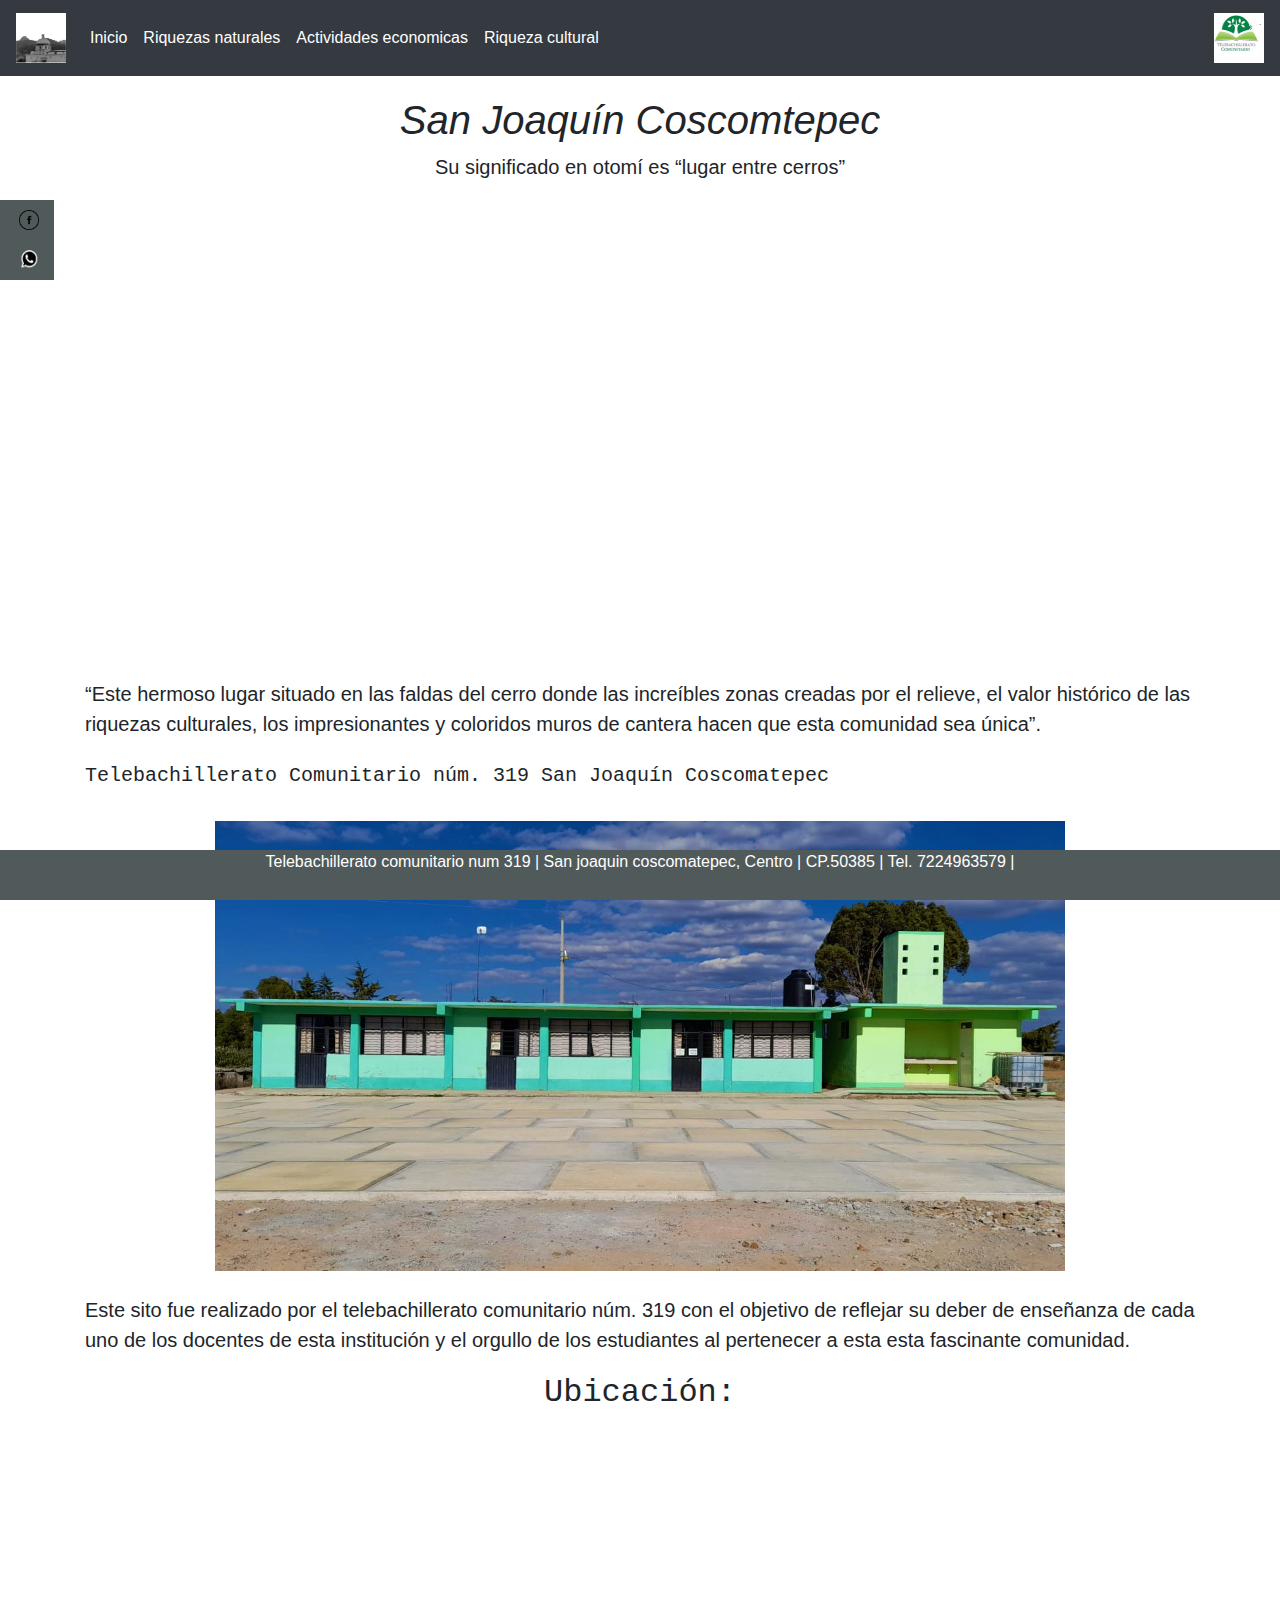
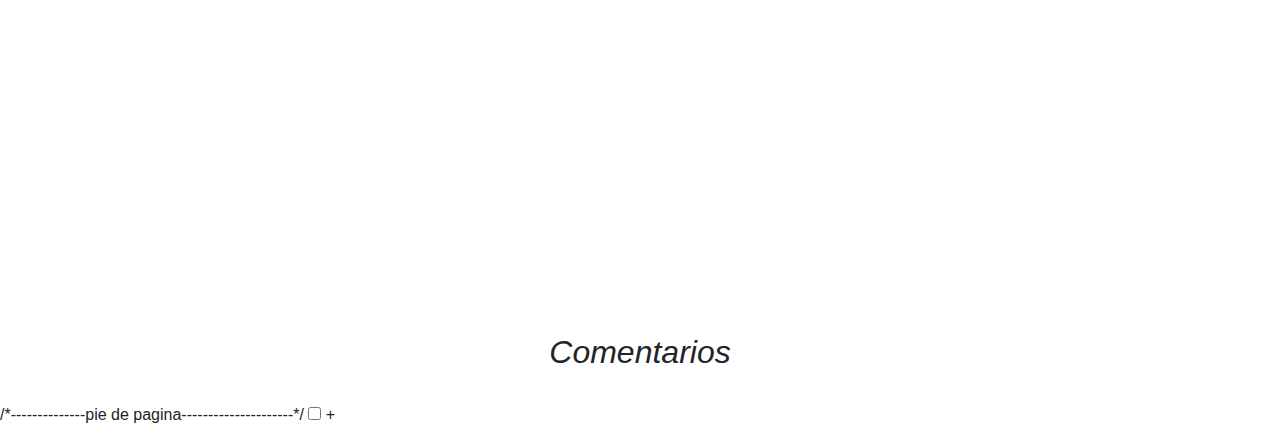
==== Index.html @ 828bd6c9 "initial commit" ====
<!DOCTYPE html>
<html lang="en">

<head>
    
    <meta charset="utf-8">
    <meta name="viewport" content="width=device-width, initial-scale=1, shrink-to-fit=no">
    <meta name="description" content="">
    <meta name="author" content="">
    <link rel="icon" href="../../../../favicon.ico">
    <link rel="stylesheet" href="fonts.css">
    <meta charset="utf-8">
    <meta name="viewport" content="width=device-width, initial-scale=1">
    <link href="https://cdn.jsdelivr.net/npm/bootstrap@5.2.2/dist/css/bootstrap.min.css" rel="stylesheet" integrity="sha384-Zenh87qX5JnK2Jl0vWa8Ck2rdkQ2Bzep5IDxbcnCeuOxjzrPF/et3URy9Bv1WTRi" crossorigin="anonymous">
    <script src="https://cdn.jsdelivr.net/npm/bootstrap@5.2.2/dist/js/bootstrap.bundle.min.js" integrity="sha384-OERcA2EqjJCMA+/3y+gxIOqMEjwtxJY7qPCqsdltbNJuaOe923+mo//f6V8Qbsw3" crossorigin="anonymous"></script>
    <title>SJCtbc</title>
    
    <!--Template based on URL below-->
    <link rel="canonical" href="https://getbootstrap.com/docs/4.3/examples/starter-template/">

    <!-- Bootstrap core CSS -->
    <link rel="stylesheet" href="https://stackpath.bootstrapcdn.com/bootstrap/4.3.1/css/bootstrap.min.css" integrity="sha384-ggOyR0iXCbMQv3Xipma34MD+dH/1fQ784/j6cY/iJTQUOhcWr7x9JvoRxT2MZw1T" crossorigin="anonymous">

    <!-- Place your stylesheet here-->
    <link href="/css/stylesheet.css" rel="stylesheet" type="text/css">
    <link href="extencion.css" rel="stylesheet" type="text/css">
</head>
<body>
             <div id="fb-root"></div>
<script async defer crossorigin="anonymous" src="https://connect.facebook.net/es_LA/sdk.js#xfbml=1&version=v15.0" nonce="Yt2F9uH3"></script>

  <div class="social"><br><br><br><br><br><br><br>
        <ul>
             <li><a href="https://es-la.facebook.com/people/Gobierno-Municipal-de-Aculco-2022-2024/100069229989092/" class="icon-facebook"  title="Facebok" target="_blank"><img src="facebook.png" height="20" width="20"></a></li>
             <li><a href="https://twitter.com/aculcoturistico"  class="icon-twitter"  title="WhatsApp" target="_blank" ><img src="Imagen1.png" height="20" width="20"></a></li>
      </ul>
        </div>       
<div class="container">
		<!-- (p>lorem)*20 (código a usar si tienes instalada la extensión emmet)-->
	</div>

<nav class="navbar navbar-expand-md navbar-dark bg-dark fixed-top">
    <a class="navbar-brand" href="#">
    <img src="logo3.png"	 height="50" width="50"></a>

    <div class="collapse navbar-collapse" id="navbarsExampleDefault">
        <ul class="navbar-nav mr-auto">
            <li class="nav-item active">
                <a class="nav-link" href="Index.html">Inicio <span class="sr-only">(current)</span></a>
            </li>
            <li class="nav-item active">
                <a class="nav-link" href="Riquezasnatu.html">Riquezas naturales <span class="sr-only">(current)</span></a>
            </li>
            <li class="nav-item active">
                <a class="nav-link" href="Actividadeseco.html">Actividades economicas<span class="sr-only">(current)</span></a>
            </li>
              <li class="nav-item active">
                <a class="nav-link" href="Riquezacult.HTML">Riqueza cultural<span class="sr-only">(current)</span></a>
            </li>
        </ul>
        <form class="form-inline my-2 my-lg-0">
            <img src="logo.png" height="50" width="50">
        </form>
    </div>
</nav>

    <main role="main" class="container">

        <div class="text-center mt-5 pt-5">
            <h1><i>   San Joaquín Coscomtepec  </i></h1>
            <p class="lead">Su significado en otomí es “lugar entre cerros”</p>
        </div>
    
         <br>
		
        <center>
     <video src="videosn.mp4" width=1000  height=450  loop autoplay preload="auto" muted  ></video>
		<br></center>
            
            
     <p class="lead">“Este hermoso lugar situado en las faldas del cerro donde las increíbles zonas creadas por el relieve, el valor histórico de las riquezas culturales, los impresionantes y coloridos muros de cantera hacen que esta comunidad sea única”.</p> 
 
		 <h3><A NAME = "uno" class="lead"><tt>Telebachillerato Comunitario núm. 319 San Joaquín Coscomatepec</tt></A></h3>
		 
			  <br>
			 <center>
			  <img src="tbc.jfif" height="450" width="850">
				 </center>
			<br>
			
     <p class="lead">Este sito fue realizado por el telebachillerato comunitario núm. 319   con el objetivo de reflejar su deber de enseñanza de cada uno de los docentes de esta institución y el orgullo de los estudiantes al pertenecer a esta esta fascinante comunidad.</p>
	
    <center>
    <p class="lead"><tt><h2>Ubicación:</h2></tt></p>
    <br>
  <iframe src="https://www.google.com/maps/embed?pb=!1m18!1m12!1m3!1d3746.6125117798006!2d-99.90205118577053!3d20.10847852393265!2m3!1f0!2f0!3f0!3m2!1i1024!2i768!4f13.1!3m3!1m2!1s0x0%3A0x7ee0c8017295069f!2sTELEBACHILLERATO%20N%C3%9AM.%20319%2C%20SAN%20JOAQU%C3%8DN%20COSCOMATEPEC%2C%20ACULCO.!5e0!3m2!1ses-419!2smx!4v1672260017411!5m2!1ses-419!2smx" width="600" height="450" style="border:0;" allowfullscreen="" loading="lazy" referrerpolicy="no-referrer-when-downgrade"></iframe></center>
		<br>
		<center><h2><i>  Comentarios  </i></h2></center>
		<br>
   <div class="fb-comments" data-href="https://developers.facebook.com/docs/plugins/comments#configurator" data-width="100%" data-numposts="10"></div>
        

    </main><!-- /.container -->	


    <!-- Bootstrap core JavaScript
    ================================================== |
    <!-- Placed at the end of the document so the pages load faster -->
    <script src="https://code.jquery.com/jquery-3.3.1.slim.min.js" integrity="sha384-q8i/X+965DzO0rT7abK41JStQIAqVgRVzpbzo5smXKp4YfRvH+8abtTE1Pi6jizo" crossorigin="anonymous"></script>
    <script src="https://cdnjs.cloudflare.com/ajax/libs/popper.js/1.14.7/umd/popper.min.js" integrity="sha384-UO2eT0CpHqdSJQ6hJty5KVphtPhzWj9WO1clHTMGa3JDZwrnQq4sF86dIHNDz0W1" crossorigin="anonymous"></script>
    <script src="https://stackpath.bootstrapcdn.com/bootstrap/4.3.1/js/bootstrap.min.js" integrity="sha384-JjSmVgyd0p3pXB1rRibZUAYoIIy6OrQ6VrjIEaFf/nJGzIxFDsf4x0xIM+B07jRM" crossorigin="anonymous"></script>
    
  <div class="contactos">
        
        Telebachillerato comunitario num 319 | San joaquin coscomatepec, Centro | CP.50385 | Tel. 7224963579 |
		 </div>

</body>
  
 /*--------------pie de pagina---------------------*/ 
           
</html>
<!---inicio modal emergente-->
	<input type="checkbox" id= "cerrar">
	<label for="cerrar" id="btn-cerrar">+</label>
	<div class ="modal">
	<div class="contenido">
		Visita nuestro pueblo magico !TE ESPERAMOS¡ 
		<img src="sanlog.jfif" >
		</div>
	</div>
	<!--- final modal emergente-->
---- fonts.css ----
@font-face {
  font-family: 'icomoon';
  src:  url('fonts/icomoon.eot?w43q5');
  src:  url('fonts/icomoon.eot?w43q5#iefix') format('embedded-opentype'),
    url('fonts/icomoon.ttf?w43q5') format('truetype'),
    url('fonts/icomoon.woff?w43q5') format('woff'),
    url('fonts/icomoon.svg?w43q5#icomoon') format('svg');
  font-weight: normal;
  font-style: normal;
  font-display: block;
}

[class^="icon-"], [class*=" icon-"] {
  /* use !important to prevent issues with browser extensions that change fonts */
  font-family: 'icomoon' !important;
  speak: never;
  font-style: normal;
  font-weight: normal;
  font-variant: normal;
  text-transform: none;
  line-height: 1;

  /* Better Font Rendering =========== */
  -webkit-font-smoothing: antialiased;
  -moz-osx-font-smoothing: grayscale;
}

.icon-home:before {
  content: "\e900";
}
.icon-home2:before {
  content: "\e901";
}
.icon-home3:before {
  content: "\e902";
}
.icon-office:before {
  content: "\e903";
}
.icon-newspaper:before {
  content: "\e904";
}
.icon-pencil:before {
  content: "\e905";
}
.icon-pencil2:before {
  content: "\e906";
}
.icon-quill:before {
  content: "\e907";
}
.icon-pen:before {
  content: "\e908";
}
.icon-blog:before {
  content: "\e909";
}
.icon-eyedropper:before {
  content: "\e90a";
}
.icon-droplet:before {
  content: "\e90b";
}
.icon-paint-format:before {
  content: "\e90c";
}
.icon-image:before {
  content: "\e90d";
}
.icon-images:before {
  content: "\e90e";
}
.icon-camera:before {
  content: "\e90f";
}
.icon-headphones:before {
  content: "\e910";
}
.icon-music:before {
  content: "\e911";
}
.icon-play:before {
  content: "\e912";
}
.icon-film:before {
  content: "\e913";
}
.icon-video-camera:before {
  content: "\e914";
}
.icon-dice:before {
  content: "\e915";
}
.icon-pacman:before {
  content: "\e916";
}
.icon-spades:before {
  content: "\e917";
}
.icon-clubs:before {
  content: "\e918";
}
.icon-diamonds:before {
  content: "\e919";
}
.icon-bullhorn:before {
  content: "\e91a";
}
.icon-connection:before {
  content: "\e91b";
}
.icon-podcast:before {
  content: "\e91c";
}
.icon-feed:before {
  content: "\e91d";
}
.icon-mic:before {
  content: "\e91e";
}
.icon-book:before {
  content: "\e91f";
}
.icon-books:before {
  content: "\e920";
}
.icon-library:before {
  content: "\e921";
}
.icon-file-text:before {
  content: "\e922";
}
.icon-profile:before {
  content: "\e923";
}
.icon-file-empty:before {
  content: "\e924";
}
.icon-files-empty:before {
  content: "\e925";
}
.icon-file-text2:before {
  content: "\e926";
}
.icon-file-picture:before {
  content: "\e927";
}
.icon-file-music:before {
  content: "\e928";
}
.icon-file-play:before {
  content: "\e929";
}
.icon-file-video:before {
  content: "\e92a";
}
.icon-file-zip:before {
  content: "\e92b";
}
.icon-copy:before {
  content: "\e92c";
}
.icon-paste:before {
  content: "\e92d";
}
.icon-stack:before {
  content: "\e92e";
}
.icon-folder:before {
  content: "\e92f";
}
.icon-folder-open:before {
  content: "\e930";
}
.icon-folder-plus:before {
  content: "\e931";
}
.icon-folder-minus:before {
  content: "\e932";
}
.icon-folder-download:before {
  content: "\e933";
}
.icon-folder-upload:before {
  content: "\e934";
}
.icon-price-tag:before {
  content: "\e935";
}
.icon-price-tags:before {
  content: "\e936";
}
.icon-barcode:before {
  content: "\e937";
}
.icon-qrcode:before {
  content: "\e938";
}
.icon-ticket:before {
  content: "\e939";
}
.icon-cart:before {
  content: "\e93a";
}
.icon-coin-dollar:before {
  content: "\e93b";
}
.icon-coin-euro:before {
  content: "\e93c";
}
.icon-coin-pound:before {
  content: "\e93d";
}
.icon-coin-yen:before {
  content: "\e93e";
}
.icon-credit-card:before {
  content: "\e93f";
}
.icon-calculator:before {
  content: "\e940";
}
.icon-lifebuoy:before {
  content: "\e941";
}
.icon-phone:before {
  content: "\e942";
}
.icon-phone-hang-up:before {
  content: "\e943";
}
.icon-address-book:before {
  content: "\e944";
}
.icon-envelop:before {
  content: "\e945";
}
.icon-pushpin:before {
  content: "\e946";
}
.icon-location:before {
  content: "\e947";
}
.icon-location2:before {
  content: "\e948";
}
.icon-compass:before {
  content: "\e949";
}
.icon-compass2:before {
  content: "\e94a";
}
.icon-map:before {
  content: "\e94b";
}
.icon-map2:before {
  content: "\e94c";
}
.icon-history:before {
  content: "\e94d";
}
.icon-clock:before {
  content: "\e94e";
}
.icon-clock2:before {
  content: "\e94f";
}
.icon-alarm:before {
  content: "\e950";
}
.icon-bell:before {
  content: "\e951";
}
.icon-stopwatch:before {
  content: "\e952";
}
.icon-calendar:before {
  content: "\e953";
}
.icon-printer:before {
  content: "\e954";
}
.icon-keyboard:before {
  content: "\e955";
}
.icon-display:before {
  content: "\e956";
}
.icon-laptop:before {
  content: "\e957";
}
.icon-mobile:before {
  content: "\e958";
}
.icon-mobile2:before {
  content: "\e959";
}
.icon-tablet:before {
  content: "\e95a";
}
.icon-tv:before {
  content: "\e95b";
}
.icon-drawer:before {
  content: "\e95c";
}
.icon-drawer2:before {
  content: "\e95d";
}
.icon-box-add:before {
  content: "\e95e";
}
.icon-box-remove:before {
  content: "\e95f";
}
.icon-download:before {
  content: "\e960";
}
.icon-upload:before {
  content: "\e961";
}
.icon-floppy-disk:before {
  content: "\e962";
}
.icon-drive:before {
  content: "\e963";
}
.icon-database:before {
  content: "\e964";
}
.icon-undo:before {
  content: "\e965";
}
.icon-redo:before {
  content: "\e966";
}
.icon-undo2:before {
  content: "\e967";
}
.icon-redo2:before {
  content: "\e968";
}
.icon-forward:before {
  content: "\e969";
}
.icon-reply:before {
  content: "\e96a";
}
.icon-bubble:before {
  content: "\e96b";
}
.icon-bubbles:before {
  content: "\e96c";
}
.icon-bubbles2:before {
  content: "\e96d";
}
.icon-bubble2:before {
  content: "\e96e";
}
.icon-bubbles3:before {
  content: "\e96f";
}
.icon-bubbles4:before {
  content: "\e970";
}
.icon-user:before {
  content: "\e971";
}
.icon-users:before {
  content: "\e972";
}
.icon-user-plus:before {
  content: "\e973";
}
.icon-user-minus:before {
  content: "\e974";
}
.icon-user-check:before {
  content: "\e975";
}
.icon-user-tie:before {
  content: "\e976";
}
.icon-quotes-left:before {
  content: "\e977";
}
.icon-quotes-right:before {
  content: "\e978";
}
.icon-hour-glass:before {
  content: "\e979";
}
.icon-spinner:before {
  content: "\e97a";
}
.icon-spinner2:before {
  content: "\e97b";
}
.icon-spinner3:before {
  content: "\e97c";
}
.icon-spinner4:before {
  content: "\e97d";
}
.icon-spinner5:before {
  content: "\e97e";
}
.icon-spinner6:before {
  content: "\e97f";
}
.icon-spinner7:before {
  content: "\e980";
}
.icon-spinner8:before {
  content: "\e981";
}
.icon-spinner9:before {
  content: "\e982";
}
.icon-spinner10:before {
  content: "\e983";
}
.icon-spinner11:before {
  content: "\e984";
}
.icon-binoculars:before {
  content: "\e985";
}
.icon-search:before {
  content: "\e986";
}
.icon-zoom-in:before {
  content: "\e987";
}
.icon-zoom-out:before {
  content: "\e988";
}
.icon-enlarge:before {
  content: "\e989";
}
.icon-shrink:before {
  content: "\e98a";
}
.icon-enlarge2:before {
  content: "\e98b";
}
.icon-shrink2:before {
  content: "\e98c";
}
.icon-key:before {
  content: "\e98d";
}
.icon-key2:before {
  content: "\e98e";
}
.icon-lock:before {
  content: "\e98f";
}
.icon-unlocked:before {
  content: "\e990";
}
.icon-wrench:before {
  content: "\e991";
}
.icon-equalizer:before {
  content: "\e992";
}
.icon-equalizer2:before {
  content: "\e993";
}
.icon-cog:before {
  content: "\e994";
}
.icon-cogs:before {
  content: "\e995";
}
.icon-hammer:before {
  content: "\e996";
}
.icon-magic-wand:before {
  content: "\e997";
}
.icon-aid-kit:before {
  content: "\e998";
}
.icon-bug:before {
  content: "\e999";
}
.icon-pie-chart:before {
  content: "\e99a";
}
.icon-stats-dots:before {
  content: "\e99b";
}
.icon-stats-bars:before {
  content: "\e99c";
}
.icon-stats-bars2:before {
  content: "\e99d";
}
.icon-trophy:before {
  content: "\e99e";
}
.icon-gift:before {
  content: "\e99f";
}
.icon-glass:before {
  content: "\e9a0";
}
.icon-glass2:before {
  content: "\e9a1";
}
.icon-mug:before {
  content: "\e9a2";
}
.icon-spoon-knife:before {
  content: "\e9a3";
}
.icon-leaf:before {
  content: "\e9a4";
}
.icon-rocket:before {
  content: "\e9a5";
}
.icon-meter:before {
  content: "\e9a6";
}
.icon-meter2:before {
  content: "\e9a7";
}
.icon-hammer2:before {
  content: "\e9a8";
}
.icon-fire:before {
  content: "\e9a9";
}
.icon-lab:before {
  content: "\e9aa";
}
.icon-magnet:before {
  content: "\e9ab";
}
.icon-bin:before {
  content: "\e9ac";
}
.icon-bin2:before {
  content: "\e9ad";
}
.icon-briefcase:before {
  content: "\e9ae";
}
.icon-airplane:before {
  content: "\e9af";
}
.icon-truck:before {
  content: "\e9b0";
}
.icon-road:before {
  content: "\e9b1";
}
.icon-accessibility:before {
  content: "\e9b2";
}
.icon-target:before {
  content: "\e9b3";
}
.icon-shield:before {
  content: "\e9b4";
}
.icon-power:before {
  content: "\e9b5";
}
.icon-switch:before {
  content: "\e9b6";
}
.icon-power-cord:before {
  content: "\e9b7";
}
.icon-clipboard:before {
  content: "\e9b8";
}
.icon-list-numbered:before {
  content: "\e9b9";
}
.icon-list:before {
  content: "\e9ba";
}
.icon-list2:before {
  content: "\e9bb";
}
.icon-tree:before {
  content: "\e9bc";
}
.icon-menu:before {
  content: "\e9bd";
}
.icon-menu2:before {
  content: "\e9be";
}
.icon-menu3:before {
  content: "\e9bf";
}
.icon-menu4:before {
  content: "\e9c0";
}
.icon-cloud:before {
  content: "\e9c1";
}
.icon-cloud-download:before {
  content: "\e9c2";
}
.icon-cloud-upload:before {
  content: "\e9c3";
}
.icon-cloud-check:before {
  content: "\e9c4";
}
.icon-download2:before {
  content: "\e9c5";
}
.icon-upload2:before {
  content: "\e9c6";
}
.icon-download3:before {
  content: "\e9c7";
}
.icon-upload3:before {
  content: "\e9c8";
}
.icon-sphere:before {
  content: "\e9c9";
}
.icon-earth:before {
  content: "\e9ca";
}
.icon-link:before {
  content: "\e9cb";
}
.icon-flag:before {
  content: "\e9cc";
}
.icon-attachment:before {
  content: "\e9cd";
}
.icon-eye:before {
  content: "\e9ce";
}
.icon-eye-plus:before {
  content: "\e9cf";
}
.icon-eye-minus:before {
  content: "\e9d0";
}
.icon-eye-blocked:before {
  content: "\e9d1";
}
.icon-bookmark:before {
  content: "\e9d2";
}
.icon-bookmarks:before {
  content: "\e9d3";
}
.icon-sun:before {
  content: "\e9d4";
}
.icon-contrast:before {
  content: "\e9d5";
}
.icon-brightness-contrast:before {
  content: "\e9d6";
}
.icon-star-empty:before {
  content: "\e9d7";
}
.icon-star-half:before {
  content: "\e9d8";
}
.icon-star-full:before {
  content: "\e9d9";
}
.icon-heart:before {
  content: "\e9da";
}
.icon-heart-broken:before {
  content: "\e9db";
}
.icon-man:before {
  content: "\e9dc";
}
.icon-woman:before {
  content: "\e9dd";
}
.icon-man-woman:before {
  content: "\e9de";
}
.icon-happy:before {
  content: "\e9df";
}
.icon-happy2:before {
  content: "\e9e0";
}
.icon-smile:before {
  content: "\e9e1";
}
.icon-smile2:before {
  content: "\e9e2";
}
.icon-tongue:before {
  content: "\e9e3";
}
.icon-tongue2:before {
  content: "\e9e4";
}
.icon-sad:before {
  content: "\e9e5";
}
.icon-sad2:before {
  content: "\e9e6";
}
.icon-wink:before {
  content: "\e9e7";
}
.icon-wink2:before {
  content: "\e9e8";
}
.icon-grin:before {
  content: "\e9e9";
}
.icon-grin2:before {
  content: "\e9ea";
}
.icon-cool:before {
  content: "\e9eb";
}
.icon-cool2:before {
  content: "\e9ec";
}
.icon-angry:before {
  content: "\e9ed";
}
.icon-angry2:before {
  content: "\e9ee";
}
.icon-evil:before {
  content: "\e9ef";
}
.icon-evil2:before {
  content: "\e9f0";
}
.icon-shocked:before {
  content: "\e9f1";
}
.icon-shocked2:before {
  content: "\e9f2";
}
.icon-baffled:before {
  content: "\e9f3";
}
.icon-baffled2:before {
  content: "\e9f4";
}
.icon-confused:before {
  content: "\e9f5";
}
.icon-confused2:before {
  content: "\e9f6";
}
.icon-neutral:before {
  content: "\e9f7";
}
.icon-neutral2:before {
  content: "\e9f8";
}
.icon-hipster:before {
  content: "\e9f9";
}
.icon-hipster2:before {
  content: "\e9fa";
}
.icon-wondering:before {
  content: "\e9fb";
}
.icon-wondering2:before {
  content: "\e9fc";
}
.icon-sleepy:before {
  content: "\e9fd";
}
.icon-sleepy2:before {
  content: "\e9fe";
}
.icon-frustrated:before {
  content: "\e9ff";
}
.icon-frustrated2:before {
  content: "\ea00";
}
.icon-crying:before {
  content: "\ea01";
}
.icon-crying2:before {
  content: "\ea02";
}
.icon-point-up:before {
  content: "\ea03";
}
.icon-point-right:before {
  content: "\ea04";
}
.icon-point-down:before {
  content: "\ea05";
}
.icon-point-left:before {
  content: "\ea06";
}
.icon-warning:before {
  content: "\ea07";
}
.icon-notification:before {
  content: "\ea08";
}
.icon-question:before {
  content: "\ea09";
}
.icon-plus:before {
  content: "\ea0a";
}
.icon-minus:before {
  content: "\ea0b";
}
.icon-info:before {
  content: "\ea0c";
}
.icon-cancel-circle:before {
  content: "\ea0d";
}
.icon-blocked:before {
  content: "\ea0e";
}
.icon-cross:before {
  content: "\ea0f";
}
.icon-checkmark:before {
  content: "\ea10";
}
.icon-checkmark2:before {
  content: "\ea11";
}
.icon-spell-check:before {
  content: "\ea12";
}
.icon-enter:before {
  content: "\ea13";
}
.icon-exit:before {
  content: "\ea14";
}
.icon-play2:before {
  content: "\ea15";
}
.icon-pause:before {
  content: "\ea16";
}
.icon-stop:before {
  content: "\ea17";
}
.icon-previous:before {
  content: "\ea18";
}
.icon-next:before {
  content: "\ea19";
}
.icon-backward:before {
  content: "\ea1a";
}
.icon-forward2:before {
  content: "\ea1b";
}
.icon-play3:before {
  content: "\ea1c";
}
.icon-pause2:before {
  content: "\ea1d";
}
.icon-stop2:before {
  content: "\ea1e";
}
.icon-backward2:before {
  content: "\ea1f";
}
.icon-forward3:before {
  content: "\ea20";
}
.icon-first:before {
  content: "\ea21";
}
.icon-last:before {
  content: "\ea22";
}
.icon-previous2:before {
  content: "\ea23";
}
.icon-next2:before {
  content: "\ea24";
}
.icon-eject:before {
  content: "\ea25";
}
.icon-volume-high:before {
  content: "\ea26";
}
.icon-volume-medium:before {
  content: "\ea27";
}
.icon-volume-low:before {
  content: "\ea28";
}
.icon-volume-mute:before {
  content: "\ea29";
}
.icon-volume-mute2:before {
  content: "\ea2a";
}
.icon-volume-increase:before {
  content: "\ea2b";
}
.icon-volume-decrease:before {
  content: "\ea2c";
}
.icon-loop:before {
  content: "\ea2d";
}
.icon-loop2:before {
  content: "\ea2e";
}
.icon-infinite:before {
  content: "\ea2f";
}
.icon-shuffle:before {
  content: "\ea30";
}
.icon-arrow-up-left:before {
  content: "\ea31";
}
.icon-arrow-up:before {
  content: "\ea32";
}
.icon-arrow-up-right:before {
  content: "\ea33";
}
.icon-arrow-right:before {
  content: "\ea34";
}
.icon-arrow-down-right:before {
  content: "\ea35";
}
.icon-arrow-down:before {
  content: "\ea36";
}
.icon-arrow-down-left:before {
  content: "\ea37";
}
.icon-arrow-left:before {
  content: "\ea38";
}
.icon-arrow-up-left2:before {
  content: "\ea39";
}
.icon-arrow-up2:before {
  content: "\ea3a";
}
.icon-arrow-up-right2:before {
  content: "\ea3b";
}
.icon-arrow-right2:before {
  content: "\ea3c";
}
.icon-arrow-down-right2:before {
  content: "\ea3d";
}
.icon-arrow-down2:before {
  content: "\ea3e";
}
.icon-arrow-down-left2:before {
  content: "\ea3f";
}
.icon-arrow-left2:before {
  content: "\ea40";
}
.icon-circle-up:before {
  content: "\ea41";
}
.icon-circle-right:before {
  content: "\ea42";
}
.icon-circle-down:before {
  content: "\ea43";
}
.icon-circle-left:before {
  content: "\ea44";
}
.icon-tab:before {
  content: "\ea45";
}
.icon-move-up:before {
  content: "\ea46";
}
.icon-move-down:before {
  content: "\ea47";
}
.icon-sort-alpha-asc:before {
  content: "\ea48";
}
.icon-sort-alpha-desc:before {
  content: "\ea49";
}
.icon-sort-numeric-asc:before {
  content: "\ea4a";
}
.icon-sort-numberic-desc:before {
  content: "\ea4b";
}
.icon-sort-amount-asc:before {
  content: "\ea4c";
}
.icon-sort-amount-desc:before {
  content: "\ea4d";
}
.icon-command:before {
  content: "\ea4e";
}
.icon-shift:before {
  content: "\ea4f";
}
.icon-ctrl:before {
  content: "\ea50";
}
.icon-opt:before {
  content: "\ea51";
}
.icon-checkbox-checked:before {
  content: "\ea52";
}
.icon-checkbox-unchecked:before {
  content: "\ea53";
}
.icon-radio-checked:before {
  content: "\ea54";
}
.icon-radio-checked2:before {
  content: "\ea55";
}
.icon-radio-unchecked:before {
  content: "\ea56";
}
.icon-crop:before {
  content: "\ea57";
}
.icon-make-group:before {
  content: "\ea58";
}
.icon-ungroup:before {
  content: "\ea59";
}
.icon-scissors:before {
  content: "\ea5a";
}
.icon-filter:before {
  content: "\ea5b";
}
.icon-font:before {
  content: "\ea5c";
}
.icon-ligature:before {
  content: "\ea5d";
}
.icon-ligature2:before {
  content: "\ea5e";
}
.icon-text-height:before {
  content: "\ea5f";
}
.icon-text-width:before {
  content: "\ea60";
}
.icon-font-size:before {
  content: "\ea61";
}
.icon-bold:before {
  content: "\ea62";
}
.icon-underline:before {
  content: "\ea63";
}
.icon-italic:before {
  content: "\ea64";
}
.icon-strikethrough:before {
  content: "\ea65";
}
.icon-omega:before {
  content: "\ea66";
}
.icon-sigma:before {
  content: "\ea67";
}
.icon-page-break:before {
  content: "\ea68";
}
.icon-superscript:before {
  content: "\ea69";
}
.icon-subscript:before {
  content: "\ea6a";
}
.icon-superscript2:before {
  content: "\ea6b";
}
.icon-subscript2:before {
  content: "\ea6c";
}
.icon-text-color:before {
  content: "\ea6d";
}
.icon-pagebreak:before {
  content: "\ea6e";
}
.icon-clear-formatting:before {
  content: "\ea6f";
}
.icon-table:before {
  content: "\ea70";
}
.icon-table2:before {
  content: "\ea71";
}
.icon-insert-template:before {
  content: "\ea72";
}
.icon-pilcrow:before {
  content: "\ea73";
}
.icon-ltr:before {
  content: "\ea74";
}
.icon-rtl:before {
  content: "\ea75";
}
.icon-section:before {
  content: "\ea76";
}
.icon-paragraph-left:before {
  content: "\ea77";
}
.icon-paragraph-center:before {
  content: "\ea78";
}
.icon-paragraph-right:before {
  content: "\ea79";
}
.icon-paragraph-justify:before {
  content: "\ea7a";
}
.icon-indent-increase:before {
  content: "\ea7b";
}
.icon-indent-decrease:before {
  content: "\ea7c";
}
.icon-share:before {
  content: "\ea7d";
}
.icon-new-tab:before {
  content: "\ea7e";
}
.icon-embed:before {
  content: "\ea7f";
}
.icon-embed2:before {
  content: "\ea80";
}
.icon-terminal:before {
  content: "\ea81";
}
.icon-share2:before {
  content: "\ea82";
}
.icon-mail:before {
  content: "\ea83";
}
.icon-mail2:before {
  content: "\ea84";
}
.icon-mail3:before {
  content: "\ea85";
}
.icon-mail4:before {
  content: "\ea86";
}
.icon-amazon:before {
  content: "\ea87";
}
.icon-google:before {
  content: "\ea88";
}
.icon-google2:before {
  content: "\ea89";
}
.icon-google3:before {
  content: "\ea8a";
}
.icon-google-plus:before {
  content: "\ea8b";
}
.icon-google-plus2:before {
  content: "\ea8c";
}
.icon-google-plus3:before {
  content: "\ea8d";
}
.icon-hangouts:before {
  content: "\ea8e";
}
.icon-google-drive:before {
  content: "\ea8f";
}
.icon-facebook:before {
  content: "\ea90";
}
.icon-facebook2:before {
  content: "\ea91";
}
.icon-instagram:before {
  content: "\ea92";
}
.icon-whatsapp:before {
  content: "\ea93";
}
.icon-spotify:before {
  content: "\ea94";
}
.icon-telegram:before {
  content: "\ea95";
}
.icon-twitter:before {
  content: "\ea96";
}
.icon-vine:before {
  content: "\ea97";
}
.icon-vk:before {
  content: "\ea98";
}
.icon-renren:before {
  content: "\ea99";
}
.icon-sina-weibo:before {
  content: "\ea9a";
}
.icon-rss:before {
  content: "\ea9b";
}
.icon-rss2:before {
  content: "\ea9c";
}
.icon-youtube:before {
  content: "\ea9d";
}
.icon-youtube2:before {
  content: "\ea9e";
}
.icon-twitch:before {
  content: "\ea9f";
}
.icon-vimeo:before {
  content: "\eaa0";
}
.icon-vimeo2:before {
  content: "\eaa1";
}
.icon-lanyrd:before {
  content: "\eaa2";
}
.icon-flickr:before {
  content: "\eaa3";
}
.icon-flickr2:before {
  content: "\eaa4";
}
.icon-flickr3:before {
  content: "\eaa5";
}
.icon-flickr4:before {
  content: "\eaa6";
}
.icon-dribbble:before {
  content: "\eaa7";
}
.icon-behance:before {
  content: "\eaa8";
}
.icon-behance2:before {
  content: "\eaa9";
}
.icon-deviantart:before {
  content: "\eaaa";
}
.icon-500px:before {
  content: "\eaab";
}
.icon-steam:before {
  content: "\eaac";
}
.icon-steam2:before {
  content: "\eaad";
}
.icon-dropbox:before {
  content: "\eaae";
}
.icon-onedrive:before {
  content: "\eaaf";
}
.icon-github:before {
  content: "\eab0";
}
.icon-npm:before {
  content: "\eab1";
}
.icon-basecamp:before {
  content: "\eab2";
}
.icon-trello:before {
  content: "\eab3";
}
.icon-wordpress:before {
  content: "\eab4";
}
.icon-joomla:before {
  content: "\eab5";
}
.icon-ello:before {
  content: "\eab6";
}
.icon-blogger:before {
  content: "\eab7";
}
.icon-blogger2:before {
  content: "\eab8";
}
.icon-tumblr:before {
  content: "\eab9";
}
.icon-tumblr2:before {
  content: "\eaba";
}
.icon-yahoo:before {
  content: "\eabb";
}
.icon-yahoo2:before {
  content: "\eabc";
}
.icon-tux:before {
  content: "\eabd";
}
.icon-appleinc:before {
  content: "\eabe";
}
.icon-finder:before {
  content: "\eabf";
}
.icon-android:before {
  content: "\eac0";
}
.icon-windows:before {
  content: "\eac1";
}
.icon-windows8:before {
  content: "\eac2";
}
.icon-soundcloud:before {
  content: "\eac3";
}
.icon-soundcloud2:before {
  content: "\eac4";
}
.icon-skype:before {
  content: "\eac5";
}
.icon-reddit:before {
  content: "\eac6";
}
.icon-hackernews:before {
  content: "\eac7";
}
.icon-wikipedia:before {
  content: "\eac8";
}
.icon-linkedin:before {
  content: "\eac9";
}
.icon-linkedin2:before {
  content: "\eaca";
}
.icon-lastfm:before {
  content: "\eacb";
}
.icon-lastfm2:before {
  content: "\eacc";
}
.icon-delicious:before {
  content: "\eacd";
}
.icon-stumbleupon:before {
  content: "\eace";
}
.icon-stumbleupon2:before {
  content: "\eacf";
}
.icon-stackoverflow:before {
  content: "\ead0";
}
.icon-pinterest:before {
  content: "\ead1";
}
.icon-pinterest2:before {
  content: "\ead2";
}
.icon-xing:before {
  content: "\ead3";
}
.icon-xing2:before {
  content: "\ead4";
}
.icon-flattr:before {
  content: "\ead5";
}
.icon-foursquare:before {
  content: "\ead6";
}
.icon-yelp:before {
  content: "\ead7";
}
.icon-paypal:before {
  content: "\ead8";
}
.icon-chrome:before {
  content: "\ead9";
}
.icon-firefox:before {
  content: "\eada";
}
.icon-IE:before {
  content: "\eadb";
}
.icon-edge:before {
  content: "\eadc";
}
.icon-safari:before {
  content: "\eadd";
}
.icon-opera:before {
  content: "\eade";
}
.icon-file-pdf:before {
  content: "\eadf";
}
.icon-file-openoffice:before {
  content: "\eae0";
}
.icon-file-word:before {
  content: "\eae1";
}
.icon-file-excel:before {
  content: "\eae2";
}
.icon-libreoffice:before {
  content: "\eae3";
}
.icon-html-five:before {
  content: "\eae4";
}
.icon-html-five2:before {
  content: "\eae5";
}
.icon-css3:before {
  content: "\eae6";
}
.icon-git:before {
  content: "\eae7";
}
.icon-codepen:before {
  content: "\eae8";
}
.icon-svg:before {
  content: "\eae9";
}
.icon-IcoMoon:before {
  content: "\eaea";
}
---- extencion.css ----
.contactos{
    background-color:#515A5A  ;
    width: 100%;
    height: 50px;
    bottom: 0;
    bottom: 0;
    position: fixed;
    text-align: center;
    color:white;
    font-family: 'Montserrat Alternates', sans-serif;
}
.map-responsive{
    overflow: hidden;
    padding-bottom: 56.25%;
    position: relative;
    height: 0;    
}
.map-responsive iframe{
    left: 0;
    top: 0;
    height: 100%;
    width: 100%;
    position: absolute;
}
/*-------------------------------------- ESTILO REDES SOCIALES -------------------------------*/
/*-------------------------------------- ESTILO REDES SOCIALES -------------------------------*/
.social{
    position: fixed;
    right: auto;
    left:-3em;
    top:2em;
    z-index: 20;
    padding: 0;
    
}

.social ul{
    list-style: none;
}

.social ul li a{
    display: inline-block;
    color: #fff;
    background: #000;
    padding: 10px 15px;
    text-decoration: none;
    -webkit-transition:all 500ms ease;
    -o-transition:all 500ms ease;
    transition:all 500ms ease;
       
}
.social ul li .icon-facebook {background-color: #515A5A;}
.social ul li .icon-twitter {background-color:#515A5A;}
.social ul li .icon-instagram {background-color:#515A5A;}
.social ul li .icon-youtube {background-color: #515A5A;}


.social ul li .icon-facebook:hover{
    padding: 10px 30px;
    background: #3b5998;
     
}
.social ul li .icon-twitter:hover{
    padding: 10px 30px;
    background:deepskyblue ;
     
}
.social ul li .icon-instagram:hover{
    padding: 10px 30px;
    background:darkorange ;
     
}
.social ul li .icon-youtube:hover{
    padding: 10px 30px;
    background:red ;
     
}

button:active{
       background:olive;
}

button:focus{
       background:olive;
}
/*-----------------------indice--------------------*/
div#Menu p.navhead, div#Menu a, div.map p, div.map li, div.map h2{
    display: block;
    font-size: medium;
    margin: 0.55em 1.20em 0.44em -4em;
    padding: 0.38em 1em;
    text-indent: 0;
    text-align: left;
    background:  white url(flechabajo.png) bottom right no-repeat;
    color: white;
    border-bottom: none;
    list-style: none;
}

body>div#Menu, body>div.map {
    position: fixed;
}
div#Menu, div.map{
	
    position: absolute;
    width: 20px;
    height: 20px;
    top: 3.5em;    /*abajo*/
    right: 0;
    bottom: 0em;
    left:auto;
    background: white  bottom right no-repeat;
}
a{
	color: black;
}
/*--------------FIN DE ESTILOS DE REDES---------------------*/
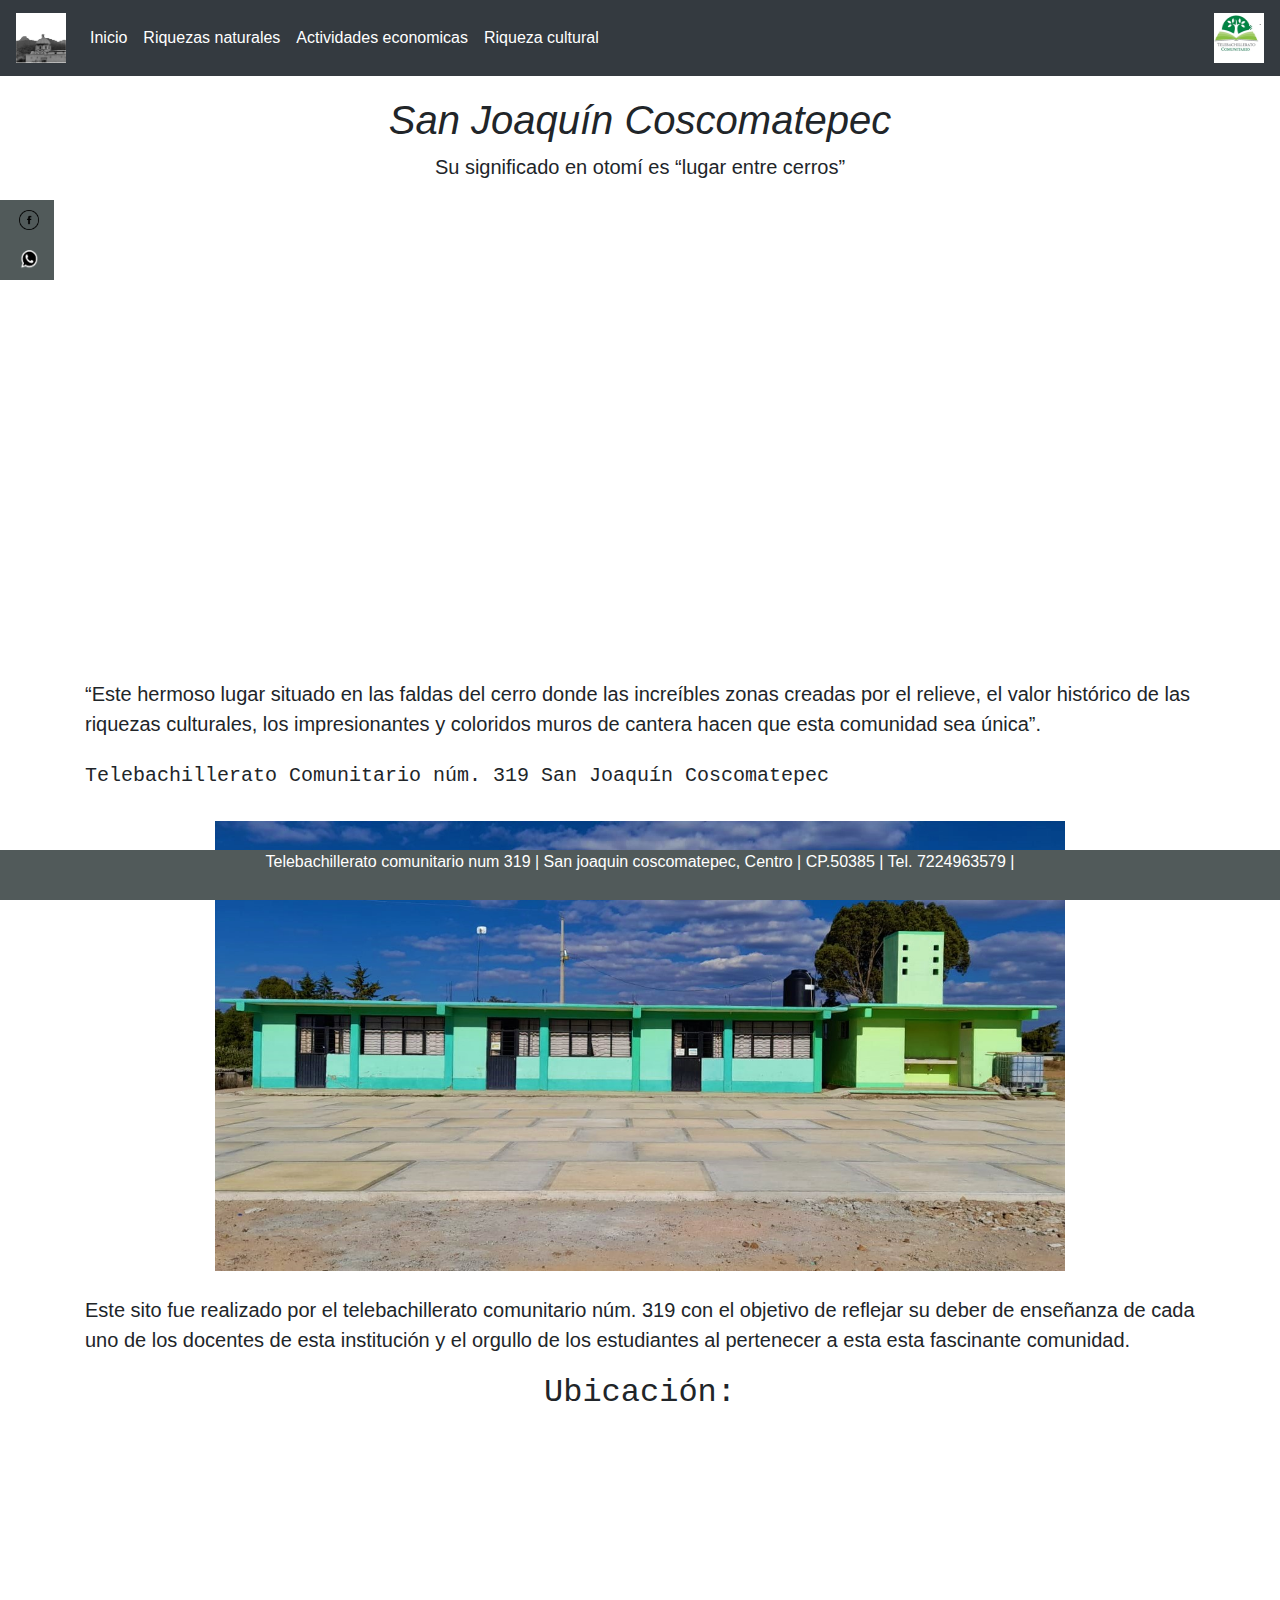
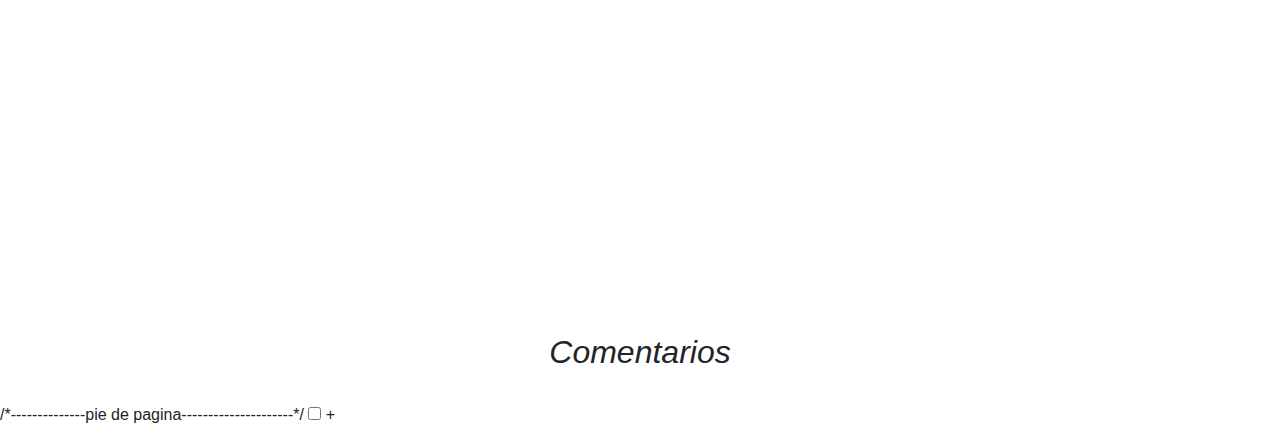
==== commit 732d52ff: "Update Index.html" ====
--- a/Index.html
+++ b/Index.html
@@ -31,8 +31,8 @@
 
   <div class="social"><br><br><br><br><br><br><br>
         <ul>
-             <li><a href="https://es-la.facebook.com/people/Gobierno-Municipal-de-Aculco-2022-2024/100069229989092/" class="icon-facebook"  title="Facebok" target="_blank"><img src="facebook.png" height="20" width="20"></a></li>
-             <li><a href="https://twitter.com/aculcoturistico"  class="icon-twitter"  title="WhatsApp" target="_blank" ><img src="Imagen1.png" height="20" width="20"></a></li>
+             <li><a href="https://www.facebook.com/profile.php?id=100089219776620" class="icon-facebook"  title="Facebok" target="_blank"><img src="facebook.png" height="20" width="20"></a></li>
+             <li><a href="https://wa.me/+527122002615?text=Bienvenido%20puedes%20solicitar%20m%C3%A1s%20informaci%C3%B3n%20de%20los%20lugares%20o%20fechas%20de%20lo%20eventos%20que%20fueron%20mostrados%20en%20la%20p%C3%A1gina%20oficial."  class="icon-twitter"  title="WhatsApp" target="_blank" ><img src="Imagen1.png" height="20" width="20"></a></li>
       </ul>
         </div>       
 <div class="container">
@@ -67,7 +67,7 @@
     <main role="main" class="container">
 
         <div class="text-center mt-5 pt-5">
-            <h1><i>   San Joaquín Coscomtepec  </i></h1>
+            <h1><i>   San Joaquín Coscomatepec  </i></h1>
             <p class="lead">Su significado en otomí es “lugar entre cerros”</p>
         </div>
     
@@ -129,4 +129,4 @@
 		<img src="sanlog.jfif" >
 		</div>
 	</div>
-	<!--- final modal emergente-->+	<!--- final modal emergente-->
